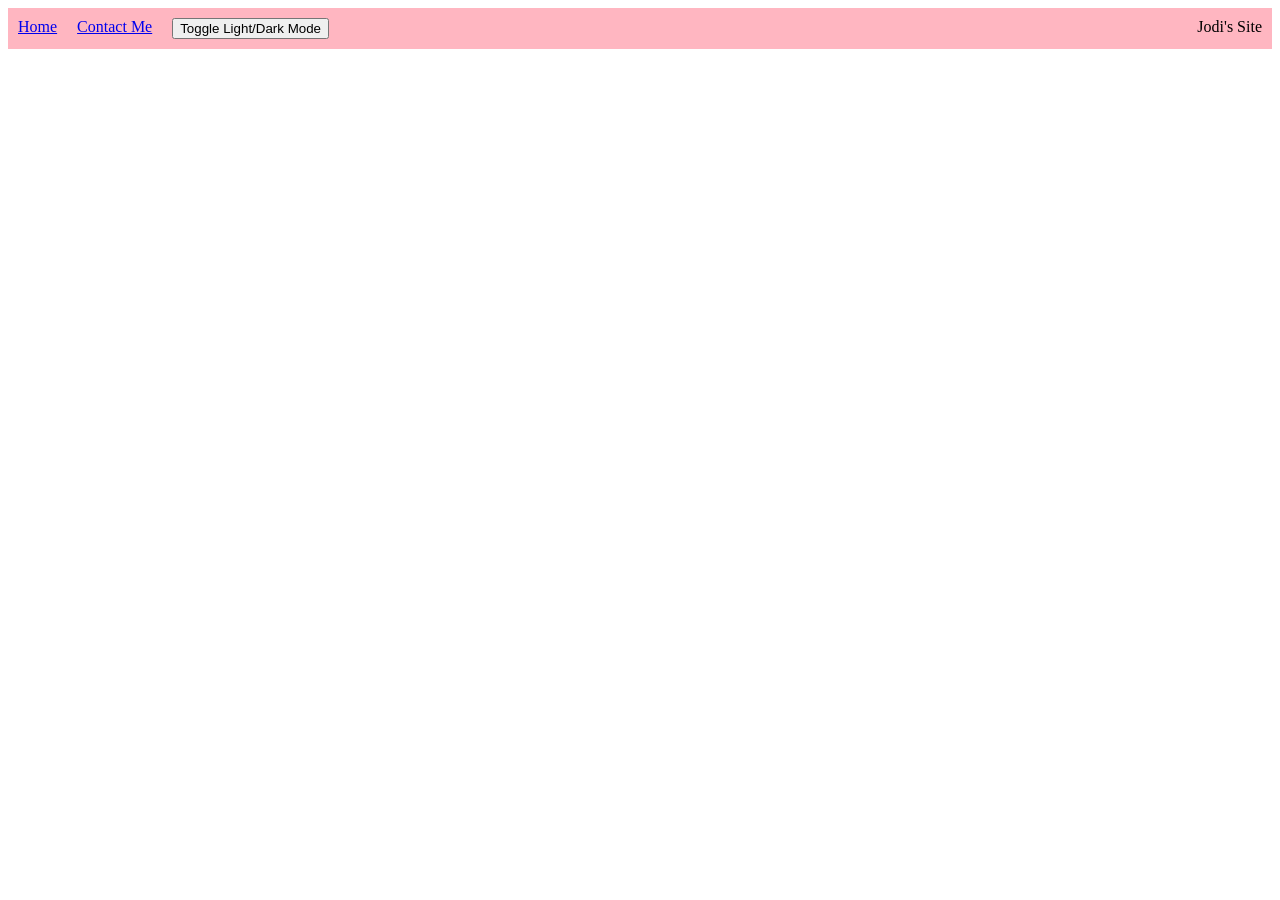
==== header.html @ d813284e "initial commit; stuff is working alright" ====
<!DOCTYPE html>
<head>
    <script>
        let theme = localStorage.getItem('theme');
        if (theme == null) {
            theme = "light"
        }
        document.documentElement.style.colorScheme = theme;
    </script>
</head>
<style>
:root {
    color-scheme: dark;
}
.top-links {
    display: flex;
    background-color: light-dark(lightpink, darkred);
    div {
        margin : 10px;
    }
}
</style>
<div class="top-links">
    <div><a href="/">Home</a></div>
    <div><a href="/contact.html">Contact Me</a></div>
    <div>
        <script>
            function toggleLightDarkMode() {
                let current_theme = getComputedStyle(document.documentElement).colorScheme;
                if (current_theme != "dark" && current_theme != "light") {
                    throw new Error("current_theme has unexpected value");
                }
                let new_theme = current_theme == 'dark' ? 'light' : 'dark';
                document.documentElement.style.colorScheme = new_theme;
                localStorage.setItem('theme', new_theme);
            }
        </script>
        <button onclick="toggleLightDarkMode()">Toggle Light/Dark Mode</button>
    </div>
    <div style="margin-left: auto">Jodi's Site</div>
</div>
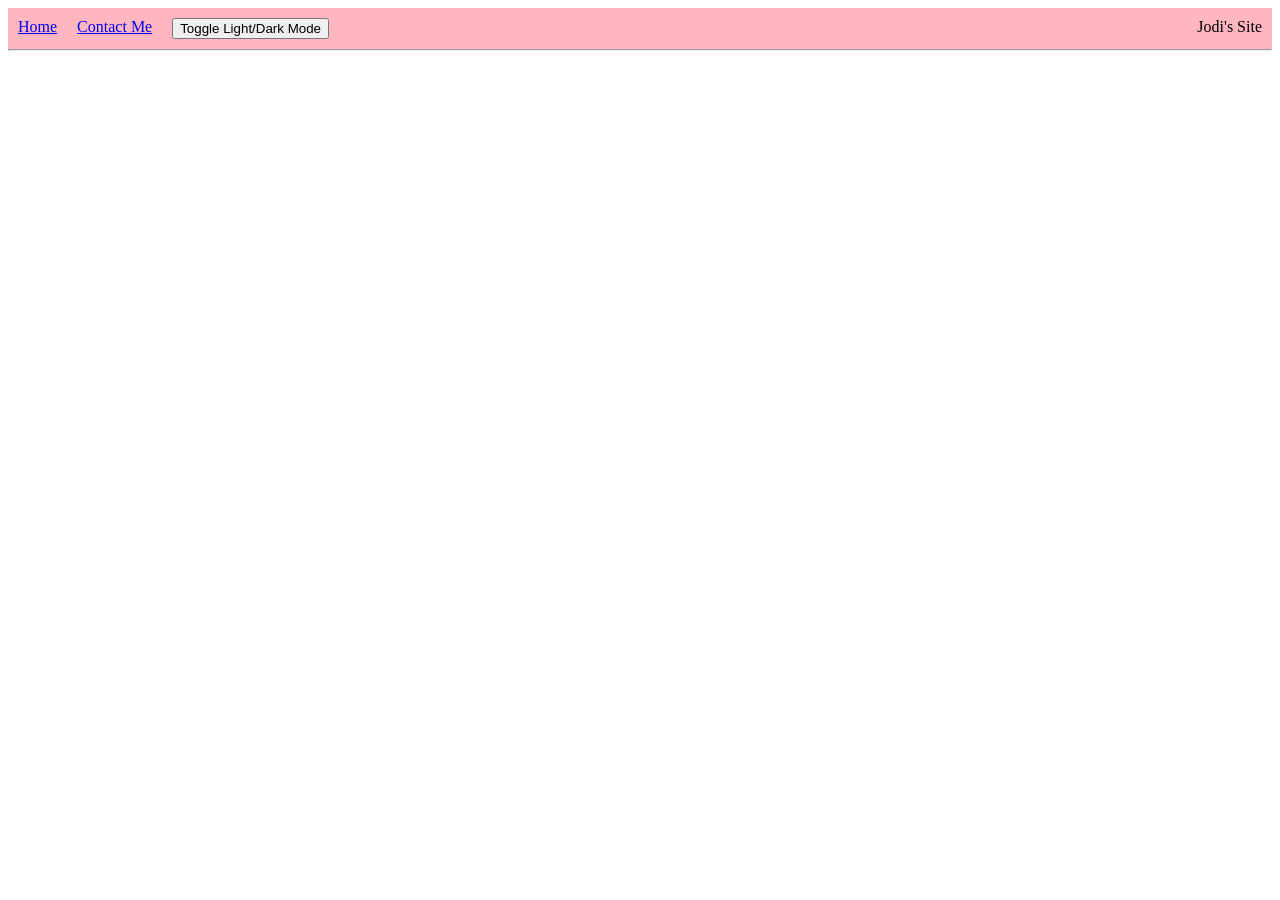
==== commit 750bae21: "added a bar between header and content and tail and content" ====
--- a/header.html
+++ b/header.html
@@ -1,5 +1,9 @@
 <!DOCTYPE html>
+<html lang="en">
 <head>
+    <meta charset="UTF-8">
+    <title>INSERT_TITLE_HERE</title>
+    <link rel="stylesheet" href="/styles.css">
     <script>
         let theme = localStorage.getItem('theme');
         if (theme == null) {
@@ -7,19 +11,20 @@
         }
         document.documentElement.style.colorScheme = theme;
     </script>
-</head>
-<style>
+    <style>
 :root {
     color-scheme: dark;
 }
-.top-links {
-    display: flex;
-    background-color: light-dark(lightpink, darkred);
-    div {
-        margin : 10px;
+    .top-links {
+        display: flex;
+        background-color: light-dark(lightpink, darkred);
+        div {
+            margin : 10px;
+        }
     }
-}
-</style>
+    </style>
+</head>
+<body>
 <div class="top-links">
     <div><a href="/">Home</a></div>
     <div><a href="/contact.html">Contact Me</a></div>
@@ -39,3 +44,4 @@
     </div>
     <div style="margin-left: auto">Jodi's Site</div>
 </div>
+<hr style="margin-top: 0px">
--- a/styles.css
+++ b/styles.css
@@ -0,0 +1,27 @@
+<!DOCTYPE html>
+.quote {
+    padding: 5px;
+    background-color: light-dark(lightgray, darkgray);
+    quoteblock {
+        margin-top: 0px;
+        margin-bottom: 0px;
+    }
+    h4 {
+        margin-top: 0px;
+        margin-bottom: 0px;
+    }
+}
+.note {
+    border-style: solid;
+    border: 2px;
+    padding: 5px;
+    background-color: light-dark(lightblue, darkblue);
+}
+:target, :target *{
+    animation: flash-yellow 1.5s;
+}
+
+@keyframes flash-yellow {
+    from { background-color: light-dark(yellow, purple); }
+    to { background-color: inherit; }
+}
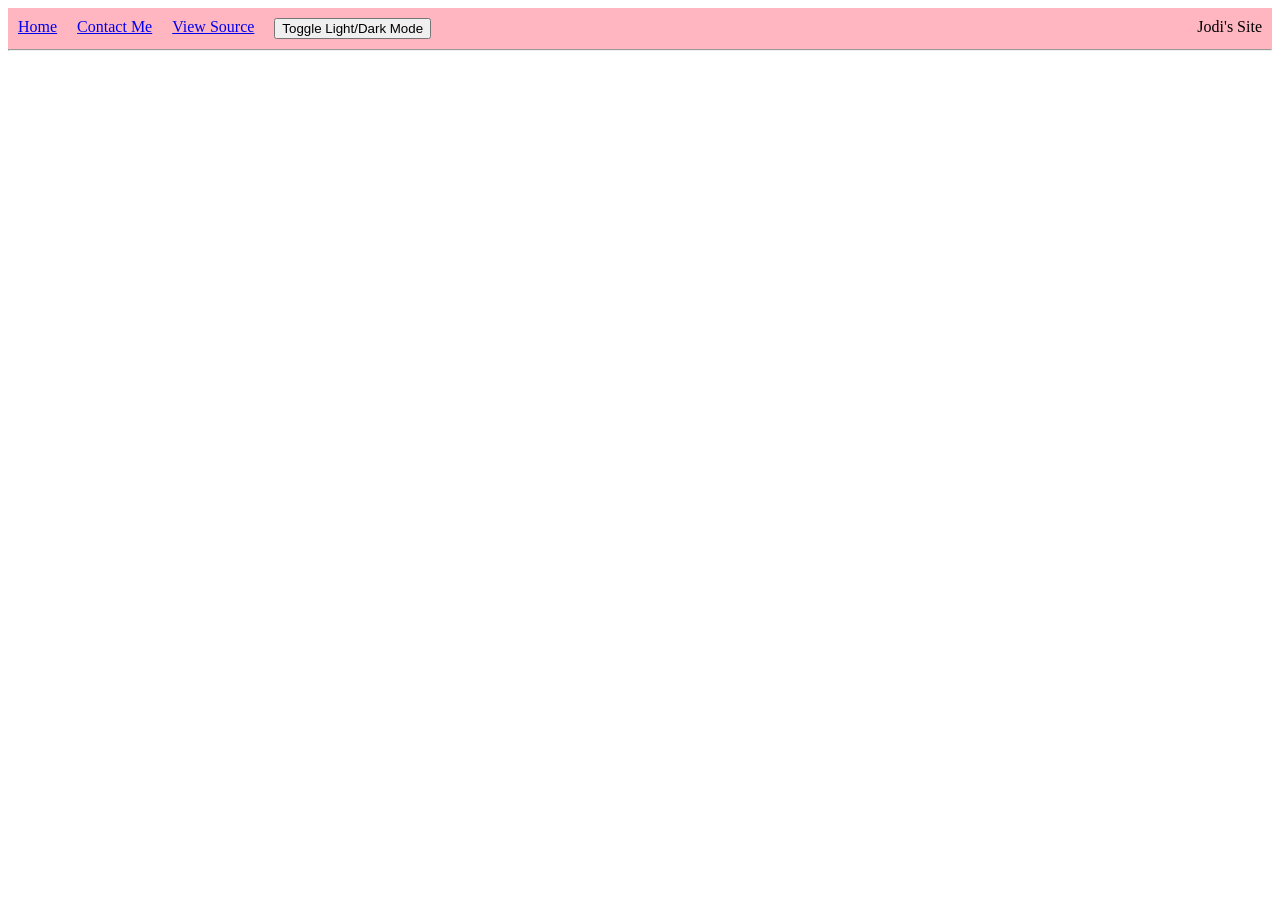
==== commit 33b57bf6: "added view source button to header" ====
--- a/header.html
+++ b/header.html
@@ -1,47 +1,48 @@
 <!DOCTYPE html>
 <html lang="en">
-<head>
-    <meta charset="UTF-8">
-    <title>INSERT_TITLE_HERE</title>
-    <link rel="stylesheet" href="/styles.css">
-    <script>
+    <head>
+        <meta charset="UTF-8">
+        <title>INSERT_TITLE_HERE</title>
+        <link rel="stylesheet" href="/styles.css">
+        <script>
         let theme = localStorage.getItem('theme');
         if (theme == null) {
             theme = "light"
         }
         document.documentElement.style.colorScheme = theme;
-    </script>
-    <style>
-:root {
-    color-scheme: dark;
-}
-    .top-links {
-        display: flex;
-        background-color: light-dark(lightpink, darkred);
-        div {
-            margin : 10px;
+        </script>
+        <style>
+        :root {
+            color-scheme: dark;
         }
-    }
-    </style>
-</head>
-<body>
-<div class="top-links">
-    <div><a href="/">Home</a></div>
-    <div><a href="/contact.html">Contact Me</a></div>
-    <div>
-        <script>
-            function toggleLightDarkMode() {
-                let current_theme = getComputedStyle(document.documentElement).colorScheme;
-                if (current_theme != "dark" && current_theme != "light") {
-                    throw new Error("current_theme has unexpected value");
+        .top-links {
+            display: flex;
+            background-color: light-dark(lightpink, darkred);
+            div {
+                margin : 10px;
+            }
+        }
+        </style>
+    </head>
+    <body>
+        <div class="top-links">
+            <div><a href="/">Home</a></div>
+            <div><a href="/contact.html">Contact Me</a></div>
+            <div><a href="https://github.com/JodiJodington/JodiJodington.github.io">View Source</a></div>
+            <div>
+                <script>
+                function toggleLightDarkMode() {
+                    let current_theme = getComputedStyle(document.documentElement).colorScheme;
+                    if (current_theme != "dark" && current_theme != "light") {
+                        throw new Error("current_theme has unexpected value");
+                    }
+                    let new_theme = current_theme == 'dark' ? 'light' : 'dark';
+                    document.documentElement.style.colorScheme = new_theme;
+                    localStorage.setItem('theme', new_theme);
                 }
-                let new_theme = current_theme == 'dark' ? 'light' : 'dark';
-                document.documentElement.style.colorScheme = new_theme;
-                localStorage.setItem('theme', new_theme);
-            }
-        </script>
-        <button onclick="toggleLightDarkMode()">Toggle Light/Dark Mode</button>
-    </div>
-    <div style="margin-left: auto">Jodi's Site</div>
-</div>
-<hr style="margin-top: 0px">
+                </script>
+                <button onclick="toggleLightDarkMode()">Toggle Light/Dark Mode</button>
+            </div>
+            <div style="margin-left: auto">Jodi's Site</div>
+        </div>
+        <hr style="margin-top: 0px">
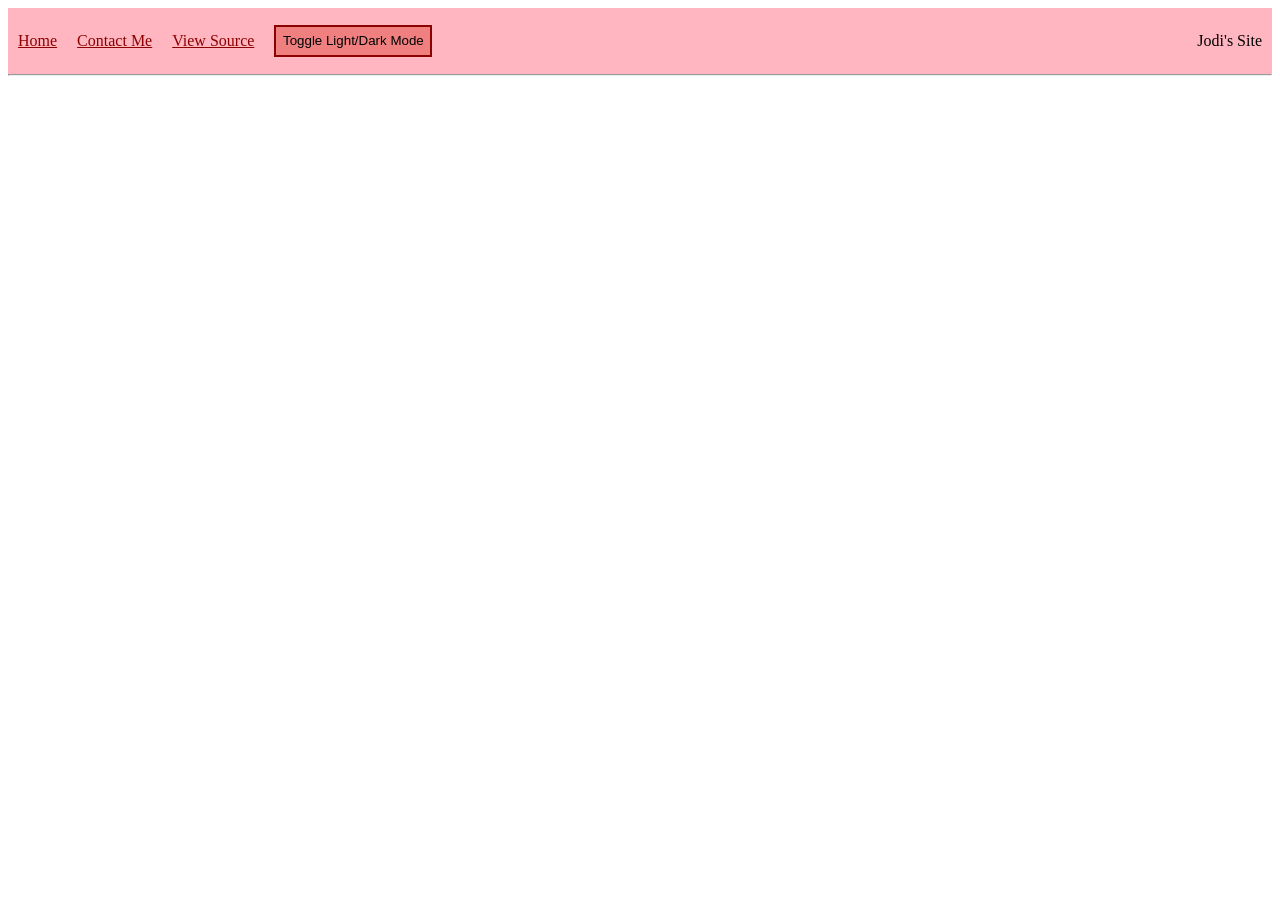
==== commit 4617da47: "updated the buttons to make them look better" ====
--- a/header.html
+++ b/header.html
@@ -2,6 +2,10 @@
 <html lang="en">
     <head>
         <meta charset="UTF-8">
+        <meta property="og:title" content="INSERT_TITLE_HERE">
+        <meta property="og:type" content="website">
+        <meta property="og:url" content="INSERT_OG_URL_HERE">
+        <meta property="og:image" content="INSERT_OG_IMAGE_URL_HERE">
         <title>INSERT_TITLE_HERE</title>
         <link rel="stylesheet" href="/styles.css">
         <script>
@@ -17,6 +21,7 @@
         }
         .top-links {
             display: flex;
+            align-items: center;
             background-color: light-dark(lightpink, darkred);
             div {
                 margin : 10px;
--- a/styles.css
+++ b/styles.css
@@ -1,4 +1,34 @@
-<!DOCTYPE html>
+:root {
+    font-family: "sans-serif";
+}
+
+a:link {
+  color: light-dark(darkred, lightcoral);
+}
+
+a:visited {
+  color: light-dark(darkred, lightcoral);
+}
+
+a:hover {
+  color: light-dark(lightcoral, darkred);
+}
+
+a:active {
+  color: light-dark(lightcoral, darkred);
+}
+
+button {
+    border: 2px solid light-dark(darkred, lightcoral);
+    background-color: light-dark(lightcoral, darkred);
+	padding: 0.5em 0.5em;
+	margin: 0.5em 0;
+	text-align: center;
+	text-decoration: none;
+	display: inline-block;
+	cursor: pointer;
+}
+
 .quote {
     padding: 5px;
     background-color: light-dark(lightgray, darkgray);
